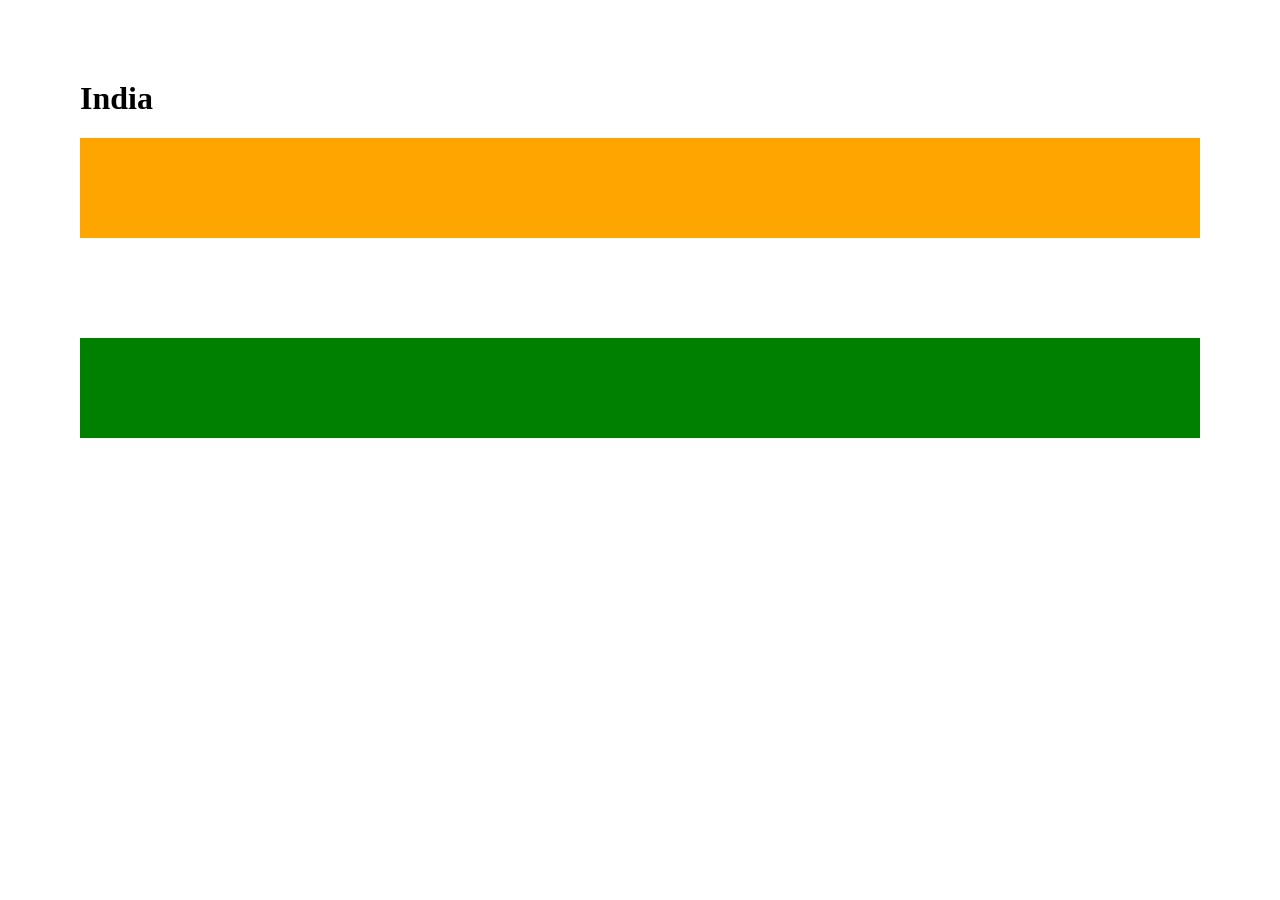
==== india/india.html @ 1727bb03 "feat: Add India flag display with dedicated styles and adjust Google clone search box width." ====
<!doctype html>
<html>
    <head>
        <link rel="stylesheet" href="flag_style.css">
    </head>
    <body>
        <h1>India</h1>
        <div class="orange"></div>
        <div class="white"></div>
        <div class="green"></div>
    </body>
</html>
---- india/flag_style.css ----
body{
    margin: 80px;
}

.orange{
    background-color: orange;
    width: 100%;
    height: 100px;
}

.white{
    background-color: white;
    width: 100%;
    height: 100px;
}

.green{
    background-color: green;
    width: 100%;
    height: 100px;
}
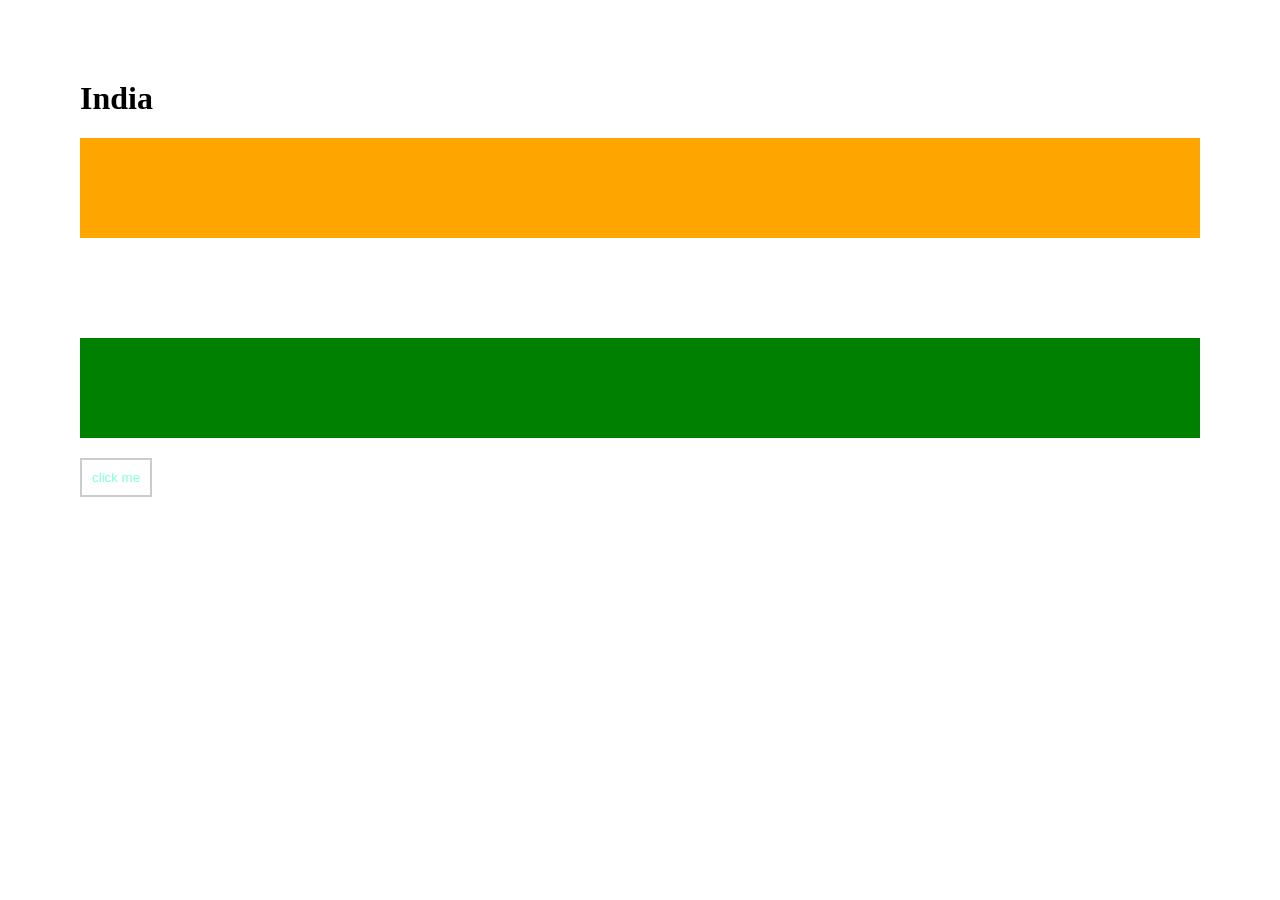
==== commit ed760bd8: "feat: Add button to India flag page and refactor Google clone UI with updated button styles, layout " ====
--- a/india/india.html
+++ b/india/india.html
@@ -8,5 +8,9 @@
         <div class="orange"></div>
         <div class="white"></div>
         <div class="green"></div>
+
+        <div class="button">
+            <button>click me</button>
+        </div>
     </body>
 </html>
--- a/india/flag_style.css
+++ b/india/flag_style.css
@@ -18,4 +18,13 @@
     background-color: green;
     width: 100%;
     height: 100px;
+}
+
+button{
+    margin-top: 20px;
+    color: aquamarine;
+    background: white;
+    border: 2px solid #ccc;
+    padding: 10px;
+    
 }
